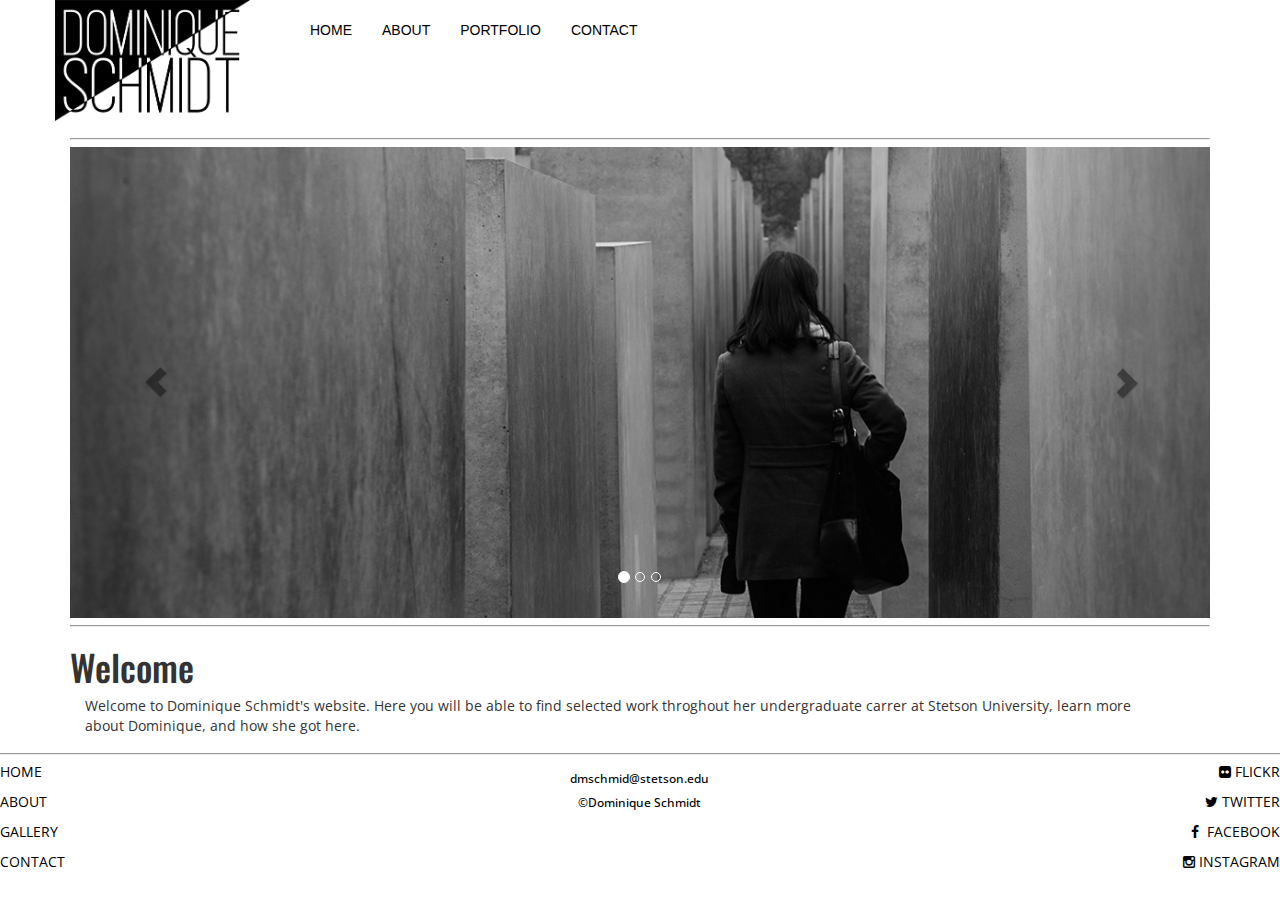
==== index.html @ bdf321a2 "first commit" ====
<!DOCTYPE HTML>
<html><!-- InstanceBegin template="/Templates/website-template.dwt" codeOutsideHTMLIsLocked="false" -->
<head>
<meta http-equiv="Content-Type" content="text/html; charset=UTF-8">


 <!-- Viewport for mobile rendering  -->
    <meta name="viewport" content="width=device-width, initial-scale=1">
    
    
     <!-- HTML5 shim and Respond.js IE8 support of HTML5 elements and media queries -->
    <!--[if lt IE 9]>
      <script src="https://oss.maxcdn.com/html5shiv/3.7.2/html5shiv.min.js"></script>
      <script src="https://oss.maxcdn.com/respond/1.4.2/respond.min.js"></script>
    <![endif]-->
    
   

   <!-- Bootstrap core CSS -->
    <link href="css/bootstrap.css" rel="stylesheet">

<!--Fresco Light box -->
<link rel="stylesheet" type="text/css" href="css/fresco/fresco.css" />
<!--Fresco Light box ends -->

<!-- Font Awesome CSS -->
<link href="css/font-awesome.min.css" rel="stylesheet" type="text/css">
<link href="https://fonts.googleapis.com/css?family=Open+Sans:300|Oswald" rel="stylesheet">
<!-- Portfolio CSS -->
<link href="css/website.css" rel="stylesheet" type="text/css">


<!-- InstanceBeginEditable name="doctitle" -->
<title>Home</title>
<meta name="description" content="Dominique Schmidts Portfolio from Stetson University" />
 <meta name="keywords" content="Photoshop Portfolio Dominique Schmidt Stetson Photography" />
 <meta name="author" content="Dominique Schmidt" /> 

<!-- InstanceEndEditable -->
<!-- InstanceBeginEditable name="head" -->
<!-- InstanceEndEditable -->
</head>

<body>

<!-- 01. container-->
<div class="container"> 




<!-- 02. header -->

<header class="row">

	<div class="col-sm-2 col-md-2  logo col-lg-2">
		<p><img src="images/gallery/Logo.jpg" alt="Logo"/></p> 
	</div>
  
  
  
  
  <nav class="col-md-offset-0 col-md-10">
   
  <div class="navbar navbar-default" role="navigation">
  <div class="container-fluid">
    <!-- Brand and toggle get grouped for better mobile display -->
    <div class="navbar-header">
      <button type="button" class="navbar-toggle collapsed" data-toggle="collapse" data-target="#bs-example-navbar-collapse-1">
        <span class="sr-only">Toggle navigation</span>
        <span class="icon-bar"></span>
        <span class="icon-bar"></span>
        <span class="icon-bar"></span>
      </button>
      
        <a class="navbar-brand  hidden-sm hidden-md  hidden-lg" href="index.html">Dominique Schmidt's Portfolio</a>
        
    </div>

    <!-- Collect the nav links, forms, and other content for toggling -->
    <div class="collapse navbar-collapse" id="bs-example-navbar-collapse-1">
      <ul class="nav navbar-nav">
                <li><a href="index.html">HOME</a></li>
   				<li><a href="about.html">ABOUT</a></li>
    			<li><a href="portfolio.html">PORTFOLIO</a></li>
              <li><a href="contact.html">CONTACT</a></li>
      </ul>
  
    </div><!-- /.navbar-collapse -->
  </div><!-- /.container-fluid -->
</div>
   </nav><!--/nav -->
   
 

</header>

<hr class="divider">
<!-- header ends-->







<!-- 03. banner-->
<div class="banner">
	<!-- InstanceBeginEditable name="banner" -->
	<div id="myCarousel" class="carousel slide" data-ride="carousel" data-interval="5000">
        <ol class="carousel-indicators">
          <li data-target="#myCarousel" data-slide-to="0" class="active"></li>
          <li data-target="#myCarousel" data-slide-to="1"></li>
          <li data-target="#myCarousel" data-slide-to="2"></li>
        </ol>
        <div class="carousel-inner">
          <div class="item active">
            <img src="images/banner/banner1.jpg" alt="Memoriam slide">
          </div>
          <div class="item">
            <img src="images/banner/banner2.jpg" alt="Pieta slide">
          </div>
          <div class="item">
           <img src="images/banner/banner3.jpg" alt="Static slide">
          </div>
        </div>
        <a class="left carousel-control" href="#myCarousel" role="button" data-slide="prev">
          <span class="glyphicon glyphicon-chevron-left"></span>
        </a>
        <a class="right carousel-control" href="#myCarousel" role="button" data-slide="next">
          <span class="glyphicon glyphicon-chevron-right"></span>
        </a>
      </div>
	<!-- InstanceEndEditable -->
</div>
<!-- banner ends-->




<!-- 04. Middle Content-->
<div class="middle">
	<!-- InstanceBeginEditable name="Content" -->
    <hr class="divider">
    
    <div class="padding">
	  <h1>Welcome</h1>
     
   
      </div>
      
      <div class="row col-md-12">  

      <p class="col-lg-offset-0 col-md-12 col-lg-12">Welcome to Dominique Schmidt's website. Here you will be able to find selected work throghout her undergraduate carrer at Stetson University, learn more about Dominique, and how she got here. </p></div>
     
   
      </div
 
	><!-- InstanceEndEditable -->
</div>
 
<!-- Middle Content  ends-->



<!-- 06. footer -->
<footer class="row">

    <hr class="divider">
        <div class="col-sm-4 col-lg-4 col-md-4 col-xs-3">
           <p><a href="index.html">HOME</a></p>
           <p><a href="about.html">ABOUT</a></p>
          <p><a href="portfolio.html">GALLERY</a></p>
           <p><a href="contact.html">CONTACT</a></p>
          </div>
          <div class="col-sm-4 col-lg-4 col-md-4 col-xs-5">
          <div class="footertext3">
          <h6><a href="mailto:dmschmid@stetson.edu">dmschmid@stetson.edu</a></h6>
          <h6>©Dominique Schmidt</h6></div>
	</div>
    <div class="col-sm-4 col-lg-4 col-md-4">
        <div class="footertext2">
        <p><a href="http://www.flickr.com/dominiquems"><i class="fa fa-flickr" aria-hidden="true"></i>&nbsp;FLICKR
        </a></p>
        <p><a href="http://www.twitter.com/_hatersbackoff_"><i class="fa fa-twitter" aria-hidden="true"></i>&nbsp;TWITTER</a></p>
        <p><a href="http://www.facebook.com"><i class="fa fa-facebook" aria-hidden="true"></i>&nbsp;&nbsp;FACEBOOK</a></p>
        <p><a href="http://www.instagram.com/dominiquems"><i class="fa fa-instagram" aria-hidden="true"></i>&nbsp;INSTAGRAM</a></p>
          </div>
    </div>
          
 </footer>  
  
<!-- footer ends-->






<!-- container ends--></div>







<!-- Bootstrap core JavaScript
        (Placed at the end of the document so the pages load faster)
    ================================================== -->

    <!-- jQuery -->
    <script src="https://ajax.googleapis.com/ajax/libs/jquery/1.11.1/jquery.min.js"></script>
   
    <!-- Bootstrap plugins -->
    <script src="js/bootstrap.min.js"></script>
    
    <!--Fresco Light box -->
<script  src="js/fresco/fresco.js"></script>

<!-- Responsive Videos -->
<script  src="js/jquery.fitvids.min.js"></script>

<script>
  $(document).ready(function(){
    // Target your .container, .wrapper, .post, etc.
    $(".videos").fitVids();
	
  });

</script>
    
 <!-- /Bootstrap  ================================================== -->
</body>
<!-- InstanceEnd --></html>
---- css/fresco/fresco.css ----
/* Overlay */
.fr-overlay {
  z-index: 99999;
  position: fixed;
  top: 0;
  left: 0;
  height: 100%;
  width: 100%;
  zoom: 1;
  overlay: hidden;
}
.fr-overlay-background {
  background: #000;
  filter: alpha(opacity=90);
  opacity: .9;
  float: left;
  width: 100%;
  height: 100%;
  position: relative;
}

/* Window */
.fr-window {
  z-index: 100000;
  position: fixed;
  top:0;
  left: 0;
  width: 100%;
  height: 100%;
  min-height: 100%;
}

/* z-index */
.fr-ui-outside .fr-info { z-index: 100001; }

/* Loading icon */
.fr-loading {
  z-index: 100001;
  position: fixed;
  top: 50%;
  left: 50%;
  width: 52px;
  height: 52px;
  margin-top: -26px;
  margin-left: -26px;
  overflow: visible;
}
.fr-loading-offset {
  position: absolute;
  width: 100%;
  height: 100%;
  top: 0;
  left: 0;
}
.fr-loading-background, .fr-loading-icon {
  position: absolute;
  top: 0;
  left: 0;
  width: 100%;
  height: 100%;
}
.fr-loading-background {
  background: #0d0d0d url('skins/loading.gif') 50% 50% no-repeat;
  opacity: .8;
  -webkit-border-radius: 3px;
  border-radius: 3px;
  position: relative;
  float: left;
  -moz-box-sizing: border-box;
  -webkit-box-sizing: border-box;
  box-sizing: border-box;
  border: 1px solid rgba(80,80,80,.2);
}
.fr-loading-icon { display: none; }


/* Bubble (holds everything) */
.fr-bubble {
  float: left;
  width: 100%;
  height: 100%;
  position: relative;
}

/* Fonts */
.fr-ui,
.fr-info { 
  font: normal 13px/21px "Lucida Sans Unicode", "Lucida Sans", "Lucida Grande", Verdana, Arial, sans-serif;
}

/* Frames / UI */
.fr-frames {
  height: 100%;
  width: 100%;
  position: absolute;
  display:inline;
  top: 0;
  left: 0;
  overflow: hidden;
}
.fr-frames-move {
  position: absolute;
  top: 0;
  left: 0;
  height: 100%;
  width: 100%;
}

.fr-frame, .fr-ui {
  position: absolute;
  top: 0;
  left: 0;
  width: 100%;
  height: 100%;
  overflow: hidden;
}

.fr-frame-touch {
  position: relative;
  float: left;
  top: auto;
  left: auto;
  width: 100%;
}

.fr-window *:not(.fr-caption)::selection,
.fr-window *:not(.fr-caption)::-moz-selection,
.fr-window *:not(.fr-caption)::-webkit-selection {
  background: transparent;
}

.fr-mobile-touch-enabled .fr-frame .fr-box {
  position: absolute;
  top: 0;
  left: 0;
  width: 100%;
  height: 100%;
}

.fr-frame-touch .fr-box {
  -webkit-user-select: none;
  -khtml-user-select: none;
  -moz-user-select: none;
  -ms-user-select: none;
  user-select: none;
}

.fr-mobile-touch-enabled .fr-ui,
.fr-mobile-touch-enabled .fr-ui-spacer,
.fr-mobile-touch-enabled .fr-ui-wrapper,
.fr-mobile-touch-enabled .fr-ui-padder,
.fr-mobile-touch-enabled .fr-ui-toggle,
.fr-mobile-touch-enabled .fr-ui-outer-border,
.fr-mobile-touch-enabled .fr-side { pointer-events: none; }


/* Content */
.fr-box { position: absolute; top: 0; left: 0; height: 100%; width: 100%; }
.fr-box-has-ui-outside { overflow: hidden; }
.fr-box-spacer, .fr-ui-spacer {
  position: absolute; 
  -webkit-user-select: none;
  -khtml-user-select: none;
  -moz-user-select: none;
  -ms-user-select: none;
  user-select: none;
}
.fr-box-wrapper, .fr-ui-wrapper {
  position: relative;
  background: url('skins/blank.gif');
  overflow: hidden;
}

.fr-box-padder, .fr-ui-padder {
  position: absolute;
  top: 0;
  left: 0;
  zoom: 1;
  border-color: transparent;
  border-style: solid;
  border-width: 0;
  background: url('skins/blank.gif');
}

.fr-box-padder, .fr-ui-padder {
  position: absolute;
  top: 0;
  left: 0;
}
.fr-ui-padder { zoom: 1; }

.fr-box-wrapper, .fr-ui-wrapper, .fr-ui-toggle {
  position: relative;
  float: left;
  display: inline;
  zoom: 1;
  -webkit-user-select: none;
  -khtml-user-select: none;
  -moz-user-select: none;
  -ms-user-select: none;
  user-select: none;
}
.fr-box-wrapper { background: #101010; }

.fr-ui-wrapper-outside {
  float: left;
  height: 100%;
  width: 100%;
}

/* outer-border */
.fr-box-outer-border,
.fr-ui-outer-border {
  position: relative;
  float: left;
  display: inline;
  height: 100%;
  width: 100%;
  zoom: 1;
}
/* IE < 8 has a bug where dimensions are ignored without a border */
.fr-ltIE9 .fr-box-outer-border,
.fr-ltIE9 .fr-ui-outer-border { border: 0px solid transparent; }  

.fr-content {
  height: 100%;
  width: 100%;
  zoom:1;
  *display:inline;
  margin: 0;
  padding: 0;
}

.fr-content-image {
  position: absolute;
  top: 0;
  left: 0;
  image-rendering: optimizeQuality;
  max-width: none;
}

.fr-content-image-overlay {
  position: absolute;
  top: 0;
  left: 0;
  width: 100%;
  height: 100%;
  overflow: hidden;
  -webkit-user-select: none;
  -khtml-user-select: none;
  -moz-user-select: none;
  -ms-user-select: none;
  user-select: none;
  pointer-events: none;
}

.fr-download-image {
  position: absolute;
  top: 0;
  left: 0;
  width: 100%;
  height: 100%;
  filter: alpha(opacity=0);
  opacity: 0;
  -webkit-user-drag: element;
  user-drag: element;
  -webkit-user-select: none;
  user-select: none;
  pointer-events: auto;
}

/* onClick inside ui-outside */
.fr-onclick-side {
  position: absolute;
  top: 0;
  width: 50%;
  height: 100%;
  background: url(skins/blank.gif);
  overflow: hidden;
  cursor: pointer;
  z-index: 1;
}
.fr-onclick-side img { cursor: pointer; }
.fr-onclick-previous { left: 0; }
.fr-onclick-next { right: 0; }

.fr-side {
  position: absolute;
  top: 0;
  height: 100%;
  cursor: pointer;
  overflow: hidden;
  background: url('skins/blank.gif') 0 0 repeat;
  -webkit-user-select: none;
  -khtml-user-select: none;
  -moz-user-select: none;
  -ms-user-select: none;
  user-select: none;
  zoom: 1;
}
.fr-side-disabled { cursor: default; }

.fr-side-button {
  position: absolute;
  top: 50%;
  width: 54px;
  height: 72px;
  margin: 0 9px;
  margin-top: -36px;
  pointer-events: auto;
}
.fr-side-button-icon {
  float: left;
  position: relative;
  height: 100%;
  width: 100%;
  zoom: 1;
}

.fr-side-previous { left: 0; width: 50%; }
.fr-side-next { right: 0; width: 50%;}

.fr-side-previous .fr-side-button { left: 0; }
.fr-side-next .fr-side-button { right: 0; }


/* sides (UI outside), smaller area */
.fr-ui-outside .fr-side {
  width: 72px;
  height: 72px;
  top: 50%;
  margin-top: -36px;
}
.fr-ui-outside .fr-side-button { margin-top: 0; top: 0; }
 
 
/*
 * Info 
 */
.fr-info {
  position: absolute;
  bottom: 0px;
  left: 0px;
  width: 100%;
  color: #efefef;
  pointer-events: auto;
}
.fr-info-background {
  position: absolute;
  top: 0;
  left: 0;
  height: 100%;
  width: 100%;
  background: #000;
  line-height: 1%;
  filter: alpha(opacity=80);
  opacity: .8;
  zoom: 1;
  -moz-box-sizing: border-box;
  -webkit-box-sizing: border-box;
  box-sizing: border-box;
  background: #000;
}
.fr-info-outside .fr-info-background { background: #0d0d0d; filter: none; opacity: 1; }


.fr-info-padder {
  padding: 12px;
  display: block;
  filter: alpha(opacity=99);
  overflow: hidden;
  width: auto;
  position: relative;
}
.fr-caption {
  position: relative;
  filter: alpha(opacity=99);
  opacity: .99;
  width: auto;
  word-wrap: no-wrap;
}
.fr-position-text { position: relative; }

/* UI inside */
.fr-has-position .fr-info-inside .fr-caption { margin-right: 75px; }
.fr-info-inside .fr-position {
  filter: alpha(opacity=99);
  opacity: .99;
  position: relative;
  text-align: right;
  word-wrap: no-wrap;
  line-height: 21px;
  color: #b3b3b3;
  float: right;
  width: 75px;
}
.fr-no-caption .fr-info-inside .fr-position {
  width: auto;
  margin: 0 1px 1px 0;
  color: #b9b9b9;
  filter: alpha(opacity=99);
}

.fr-info-inside .fr-position-background {
  position: absolute;
  top: 0;
  left: 0;
  width: 100%;
  height: 100%;
}
.fr-no-caption .fr-info-inside .fr-position-background {
  border-radius: 12px;
  background: #101010;
  filter: alpha(opacity=80);
  opacity: .8;
  -moz-box-sizing: border-box;
  -webkit-box-sizing: border-box;
  box-sizing: border-box;
}

.fr-info-inside .fr-position-text { position: relative; }
.fr-no-caption .fr-info-inside .fr-position-text {
  float: left;
  height: 13px;
  line-height: 13px;
  padding: 6px 10px;
  text-shadow: 0 1px 1px rgba(0,0,0,.3);
}

/* hide the position on small screens */
@media all and (max-width: 568px) and (max-height: 320px),
       all and (max-width: 320px) and (max-height: 568px) {
  .fr-has-position .fr-info-inside .fr-caption { margin-right: 0; }
	.fr-position { display: none !important; }

	/* smaller side buttons */
  .fr-ui-outside .fr-side {
    width: 54px;
    height: 50px;
    margin-top: -25px;
  }
  .fr-side-button {
    width: 40px;
    height: 50px;
    margin: 0 6px;
    margin-top: -25px;
  }
}


/* UI outside */
.fr-ui-outside .fr-position {
  position: absolute;
  bottom: 15px;
  right: 15px;
  display: inline;
  width: auto;
  margin: 0 1px 1px 0;
  color: #b9b9b9;
}
.fr-ui-outside .fr-position-background {
  position: absolute;
  top: 0;
  left: 0;
  width: 100%;
  height: 100%;
  border-radius: 12px;
  filter: alpha(opacity=80);
  opacity: .8;
  -moz-box-sizing: border-box;
  -webkit-box-sizing: border-box;
  box-sizing: border-box;
  background: #1e1e1e;
  border: 1px solid rgba(180,180,180,.2);
}
.fr-ui-outside .fr-position-text {
  position: relative;
  float: left;
  width: auto;
  text-align: right;
  word-wrap: no-wrap;
  color: #b3b3b3;
  -webkit-user-select: none;
  -khtml-user-select: none;
  -moz-user-select: none;
  -ms-user-select: none;
  user-select: none;
  word-wrap: no-wrap;
  padding: 6px 10px;
  height: 13px;
  line-height: 13px;
  
}

.fr-ui-outside .fr-position-background {
  position: absolute;
  top: 0;
  left: 0;
  width: 100%;
  height: 100%;
}

/* Info without caption */
.fr-no-caption .fr-info-outside { display: none; } 
.fr-no-caption .fr-info-padder { pointer-events: none; }
.fr-no-caption .fr-info-background { pointer-events: none; opacity: 0; filter: none; display: none;}


/* 1/5 */
.fr-no-caption .fr-position-text,
.fr-ui-outside .fr-position-text {
  text-shadow: 0 1px 1px rgba(0,0,0,.3);
}

/* outside position */
.fr-ui-outside .fr-position {
  float: none;
  position: absolute;
  bottom: 0;
  right: 0;
  margin: 15px;
}



/* IE 7 */
.fr-ltIE8 .fr-info * { zoom: 1;  filter: alpha(opacity=99);   }
.fr-ltIE8 .fr-box * { zoom: 1; filter: alpha(opacity=99); }

/* Info (UI outside) */
.fr-info-outside { bottom: auto; }
.fr-no-caption .fr-info-outside .fr-info-padder { padding: 10px 5px; }
.fr-ui-outside .fr-no-caption .fr-position { margin: 0; }

/* X */
.fr-close {
  position: absolute;
  top: 0px;
  right: 0px;
  padding: 12px;
  width: 23px;
  height: 23px;
  cursor: pointer;
  pointer-events: auto;
}

.fr-close-background {
  position: absolute;
  top: 12px;
  left: 12px;
  height: 23px;
  width: 23px;
  filter: alpha(opacity=80);
  opacity: .8;
  -moz-transition: background-color .2s ease-in;
  -webkit-transition: background-color .2s ease-in;
  transition: background-color .2s ease-in;
  background-color: #282828;
  cursor: pointer;
}
.fr-close:hover .fr-close-background { background-color: #333; }

.fr-ui-outside .fr-close-background { background-color: #363636; }
.fr-ui-outside .fr-close:hover .fr-close-background { background-color: #434343; }

.fr-close-icon {
  position: relative;
  float: left;
  width: 100%;
  height: 100%;
}


/*
 * Thumbnails
 */ 
.fr-thumbnails {
  position: absolute;
  bottom: 0;
  left: 0;
  width: 100%;
  height: 9%;
  min-height: 40px;
  max-height: 120px;
  height: 9%;
  padding: 20px 0;
  -webkit-tap-highlight-color: rgba(0,0,0,0);
  zoom: 1;
}

.fr-thumbnails,
.fr-thumbnails * {
  -webkit-user-select: none;
  -khtml-user-select: none;
  -moz-user-select: none;
  -ms-user-select: none;
  user-select: none;
}


.fr-thumbnails-slider {
  position: relative;
  width: 100%;
  height: 100%;
  float: left;
  zoom: 1;
}

.fr-thumbnails-slider-slide {
  position: absolute;
  top: 0;
  left: 0;
  height: 100%;
}

.fr-thumbnails-wrapper {
  position: absolute;
  top: 0;
  left: 50%;
  height: 100%;
  padding: 20px 0;
}

.fr-thumbnails-thumbs {
  float: left;
  height: 100%;
  overflow-x: hidden;
  position: relative;
  top: 0;
  left: 0;
}
.fr-ltIE9 .fr-thumbnails-thumbs {
  overflow: hidden;
}
.fr-thumbnails-slide {
  position: absolute;
  top: 0;
  height: 100%;
  width: 100%;
}

.fr-thumbnail {
  position: relative;
  width: 30px;
  height: 100%;
  float: left;
  margin: 0 10px;
  display: inline;
  zoom: 1;
  cursor: pointer;
}
.fr-ltIE9 .fr-thumbnail * {
  overflow: hidden; /* IE6 */
  z-index: 1;
  zoom: 1;
}

.fr-thumbnail-wrapper {
  position: relative;
  background: #161616;
  width: 100%;
  height: 100%;
  float: left;
  overflow: hidden;
  display: inline; /* IE6 */
  z-index: 0; /* IE8 */
}

.lv_thumbnail_icon {
  width: 36px;
  height: 36px;
  position: absolute;
  top: 50%;
  left: 50%;
  margin-left: -18px;
  margin-top: -18px;
  background-position: 99px 99px;
  background-repeat: no-repeat;
  display: block !important;
}

.fr-thumbnail-overlay { cursor: pointer; }
.fr-thumbnail-active .fr-thumbnail-overlay { cursor: default; }
.fr-thumbnail-overlay,
.fr-thumbnail-overlay-background,
.fr-thumbnail-overlay-border {
  position: absolute;
  top: 0;
  left: 0;
  width: 100%;
  height: 100%;
}
.fr-thumbnail-overlay-border {
  -moz-box-sizing: border-box;
  -webkit-box-sizing: border-box;
  box-sizing: border-box;
  border-width: 0;
  overflow: hidden;
  border-style: solid;
  border-color: transparent;
  
}
.fr-thumbnail img {
	position: absolute;
  filter: alpha(opacity=85);
  opacity: .85;
  max-width: none;
}
.fr-thumbnail:hover img,
.fr-thumbnail-active:hover img {
  filter: alpha(opacity=99);
  opacity: .99;
}
.fr-thumbnail-active img,
.fr-thumbnail-active:hover img  {
  filter: alpha(opacity=35);
  opacity: .35;
}
.fr-thumbnail-active { cursor: default;  }

/* Thumbnails loading */
.fr-thumbnail-loading,
.fr-thumbnail-loading-background,
.fr-thumbnail-loading-icon {
  position: absolute;
  top: 0;
  left: 0;
  width: 100%;
  height: 100%;
}
.fr-thumbnail-loading-background {
  background-color: #101010;
  background-image: url('skins/loading.gif');
  background-position: 50% 50%;
  background-repeat: no-repeat;
  opacity: .8;
  position: relative;
  float: left;
}
/* this element is there as an alternative to putting the loading image on the background */
.fr-thumbnail-loading-icon { display: none; }


/* Thumbnail < > */
.fr-thumbnails-side {
  float: left;
  height: 100%;
  width: 28px;
  margin: 0 10px;
  position: relative;
  overflow: hidden;
}
.fr-thumbnails-side-previous { margin-left: 20px; }
.fr-thumbnails-side-next { margin-right: 20px; }

.fr-thumbnails-side-button {
  position: absolute;
  top: 50%;
  left: 0;
  margin-top: -15px; 
  width: 28px;
  height: 28px;
  cursor: pointer;
}

.fr-thumbnails-side-button-background {
  position: absolute;
  top: 0;
  left: 0;
  height: 100%;
  width: 100%;
  filter: alpha(opacity=80);
  opacity: .8;
  -moz-transition: background-color .2s ease-in;
  -webkit-transition: background-color .2s ease-in;
  transition: background-color .2s ease-in;
  background-color: #333;
  cursor: pointer;
  border-radius: 4px;
}
.fr-thumbnails-side-button:hover .fr-thumbnails-side-button-background { background-color: #3b3b3b; }

.fr-thumbnails-side-button-disabled * { cursor: default; }
.fr-thumbnails-side-button-disabled:hover .fr-thumbnails-side-button-background { background-color: #333; }

.fr-thumbnails-side-button-icon {
  height: 42px;
  width: 42px;
  position: absolute;
  top: -7px;
  left: -7px;
  width: 100%;
  height: 100%;
}


/* Touch Captions */
.fr-touch {
  position: absolute;
  width: 100%;
  top: 100%;
  left: 0;
  margin-top: -43px;
}
.fr-touch-wrapper {
  float: left;
  width: 100%;
  height: 100%;
  position: relative;
}
.fr-touch-overflow-scroll {
  overflow-x: hidden;
  overflow-y: scroll !important;
  -webkit-overflow-scrolling: touch;
  overflow-scrolling: touch;
}

.fr-touch-background {
  position: absolute;
  top: 0;
  left: 0;
  height: 100%;
  width: 100%;
  background: #000;
  line-height: 1%;
  filter: alpha(opacity=80);
  opacity: .8;
  zoom: 1;
  -moz-box-sizing: border-box;
  -webkit-box-sizing: border-box;
  box-sizing: border-box;
  background: #000;
}


.fr-touch-info {
  float: left;
  position: relative;
  clear: both;
  padding-right: 71px;
  color: #efefef;
}
.fr-touch-info-padder {
  float: left;
  padding: 11px;
  display: block;
  filter: alpha(opacity=99);
  overflow: hidden;
  width: auto;
  position: relative;
}
.fr-touch-caption-wrapper {
  float: left;
  clear: both;
  font-weight: normal;
  font-family: "Lucida Sans Unicode", "Lucida Sans", "Lucida Grande", Verdana, Arial, sans-serif;
  font-size: 13px;
  line-height: 21px;
  height: 21px; /* same as line-height */
  width: 100%;
  overflow: hidden;
}
.fr-touch-caption {
  float: left;
}

.fr-touch-overflow .fr-touch-caption-wrapper {
  overflow: visible;
  height: auto;
}


/* buttons */
.fr-touch-button {
  padding: 10px 4px;
  width: 23px;
  height: 23px;
  position: relative;
  cursor: pointer;
}
.fr-touch-button .fr-touch-button-background {
  position: absolute;
  top: 10px;
  left: 4px;
  height: 23px;
  width: 23px; 
}
.fr-touch-button .fr-touch-button-background { background-color: #303030; }
.fr-touch-button:hover .fr-touch-button-background { background-color: #404040; }

.fr-touch-button-icon {
  float: left;
  position: relative;
  width: 23px;
  height: 23px;
}
/* x */
.fr-touch-close {
  position: absolute;
  top: 0;
  right: 0;
  padding-right: 11px;
}

/* ... */
.fr-touch-more {
  position: absolute;
  top: 0;
  right: 38px;
  display: none;
}
.fr-touch-padded .fr-touch-more {
  display: block;
}


/* we can improve things on browsers that support media queries */
@media all and (min-height: 0px) {
  .fr-thumbnails,
  .fr-thumbnails-wrapper { padding: 10px 0; }
  .fr-thumbnail,
  .fr-thumbnails-side { margin: 0 4px; }
  .fr-thumbnails-side-previous { margin-left: 8px; }
  .fr-thumbnails-side-next { margin-right: 8px; }
  .fr-thumbnail-loading-background { background-image: url('skins/loading-small.gif'); }
}
@media all and (min-height: 200px) {
  .fr-thumbnails,
  .fr-thumbnails-wrapper { padding: 12px 0; }
  .fr-thumbnail,
  .fr-thumbnails-side { margin: 0 6px; }
  .fr-thumbnails-side-previous { margin-left: 12px; }
  .fr-thumbnails-side-next { margin-right: 12px; }
}

@media all and (min-height: 350px) {
  .fr-thumbnail-loading-background { background-image: url('skins/loading-medium.gif'); }
}

@media all and (min-height: 500px) {
  .fr-thumbnails,
  .fr-thumbnails-wrapper { padding: 14px 0; }
  .fr-thumbnail,
  .fr-thumbnails-side { margin: 0 7px; }
  .fr-thumbnails-side-previous { margin-left: 14px; }
  .fr-thumbnails-side-next { margin-right: 14px; }
}

@media all and (min-height: 700px) {
  .fr-thumbnails,
  .fr-thumbnails-wrapper { padding: 20px 0; }
  .fr-thumbnail,
  .fr-thumbnails-side { margin: 0 10px; }
  .fr-thumbnails-side-previous { margin-left: 20px; }
  .fr-thumbnails-side-next { margin-right: 20px; }
  .fr-thumbnail-loading-background { background-image: url('skins/loading.gif'); }
}

/* IE specific resets */
.fr-ltIE8 * { zoom: 1; z-index: 1;}
.fr-ltIE9 .fr-content-image-overlay,
.fr-ltIE9 .fr-has-caption .fr-info-outside .fr-info-background { border: 0; }



/*
 * ===== Skin: Fresco ===== 
 */
/* Sprite */
.fr-window-fresco .fr-side-button-icon,
.fr-window-fresco .fr-close-icon,
.fr-window-fresco .fr-touch-close .fr-touch-button-icon,
.fr-window-fresco .fr-touch-more .fr-touch-button-icon,
.fr-window-fresco .fr-thumbnails-side-button-icon {
  background-image: url('skins/fresco/sprite.png');
}
/* High-res sprite */
@media only screen and (-webkit-min-device-pixel-ratio: 2),
only screen and (min-device-pixel-ratio: 2) {
  .fr-window-fresco .fr-side-button-icon,
  .fr-window-fresco .fr-close-icon,
  .fr-window-fresco .fr-touch-close .fr-touch-button-icon,
  .fr-window-fresco .fr-touch-more .fr-touch-button-icon,
  .fr-window-fresco .fr-side-button-icon {
    background-image: url('skins/fresco/sprite@x2.png');
    background-size: 500px 500px; /* downscaled 50%, size of original sprite */
  }
}

.fr-window-fresco .fr-box-outer-border { box-shadow: 0 0 5px rgba(0,0,0,.4); }
/* outer-border instead of inner-border example (box and ui px should be the same) */ 
/*
.fr-window-fresco .fr-box-outer-border { border: 10px solid #fff; }
.fr-window-fresco .fr-ui-outer-border { padding: 10px; }
.fr-window-fresco .fr-content-image-overlay { border-width: 0; }
*/

.fr-window-fresco .fr-box-wrapper {
  background: #101010;
  border-color: transparent;
  border-style: solid;
  border-width: 0;
}

.fr-window-fresco .fr-content-image-overlay { 
  -moz-box-sizing: border-box;
  -webkit-box-sizing: border-box;
  box-sizing: border-box;
  border-width: 1px;
  border-style: solid;
  border-color: transparent;
  border-color: rgba(255, 255, 255, .08);
}
/* remove bottom border if the image has a caption, or add it when it has a caption */
.fr-window-fresco .fr-has-caption .fr-box-has-ui-outside .fr-content-image-overlay { border-bottom-width: 0px; }
.fr-window-fresco .fr-no-caption .fr-box-has-ui-outside .fr-content-image-overlay { border-bottom-width: 1px; }

.fr-window-fresco .fr-ui-outside .fr-position-text {
  text-shadow: 0 1px 1px rgba(0,0,0,.3);
}
.fr-window-fresco .fr-no-caption .fr-info-inside .fr-position-background {
  border: 1px solid rgba(180,180,180,.15);
}
.fr-window-fresco .fr-has-caption .fr-info-inside .fr-info-background {
  border: 1px solid rgba(68,68,68,.1);
  border-top-width: 0;
}
.fr-window-fresco .fr-has-caption .fr-info-outside .fr-info-background {
  border: 1px solid rgba(80,80,80,.25);
  border-top-width: 0;
}

.fr-window-fresco .fr-thumbnail-wrapper { box-shadow: 0 0 3px rgba(0, 0, 0, .3); }
.fr-window-fresco .fr-thumbnail-active .fr-thumbnail-wrapper { box-shadow: 0 0 1px rgba(0, 0, 0, .1);  }


/* < > */
.fr-window-fresco .fr-side-previous .fr-side-button .fr-side-button-icon { background-position: -13px -14px; }
.fr-window-fresco .fr-side-next .fr-side-button .fr-side-button-icon { background-position: -93px -14px; }

.fr-window-fresco .fr-side-previous:hover .fr-side-button .fr-side-button-icon { background-position: -13px -114px; }
.fr-window-fresco .fr-side-next:hover .fr-side-button .fr-side-button-icon { background-position: -93px -114px; }

/* disabled state (IE < 9) */
.fr-window-fresco .fr-side-previous .fr-side-button-disabled .fr-side-button-icon,
.fr-window-fresco .fr-side-previous:hover .fr-side-button-disabled .fr-side-button-icon { background-position: -13px -214px; }
.fr-window-fresco .fr-side-next .fr-side-button-disabled .fr-side-button-icon,
.fr-window-fresco .fr-side-next:hover .fr-side-button-disabled .fr-side-button-icon { background-position: -93px -214px; }

/* < > transition */
.fr-window-fresco:not(.fr-ltIE9) .fr-side-previous .fr-side-button .fr-side-button-icon { background-position: -13px -114px; }
.fr-window-fresco:not(.fr-ltIE9) .fr-side-next .fr-side-button .fr-side-button-icon { background-position: -93px -114px; }
.fr-window-fresco:not(.fr-ltIE9) .fr-side .fr-side-button .fr-side-button-icon {
  -moz-transition: opacity .2s ease-in;
  -webkit-transition: opacity .2s ease-in;
  transition: opacity .2s ease-in;
  opacity: .5;
}
.fr-window-fresco .fr-side:hover .fr-side-button .fr-side-button-icon,
.fr-window-fresco .fr-frame .fr-side .fr-side-button-active .fr-side-button-icon { 
  opacity: 1;
}
/* < > transition (IE < 9) */
.fr-ltIE9 .fr-frame .fr-side-previous .fr-side-button-active .fr-side-button-icon { background-position: -13px -114px; }
.fr-ltIE9 .fr-frame .fr-side-next .fr-side-button-active .fr-side-button-icon { background-position: -93px -114px; }


/* disabled side */
.fr-window-fresco:not(.fr-ltIE9) .fr-ui-outside .fr-side .fr-side-button-disabled .fr-side-button-icon,
.fr-window-fresco:not(.fr-ltIE9) .fr-ui-outside .fr-side .fr-side-button-disabled:hover .fr-side-button-icon { opacity: .2; }
/* on the inside we hide disabled sides */
.fr-window-fresco .fr-ui-inside .fr-side-button-disabled .fr-side-button-icon { background-image: none; }


/* responsive < > */
@media all and (max-width: 568px) and (max-height: 320px),
       all and (max-width: 320px) and (max-height: 568px) {
  .fr-window-fresco .fr-side-previous .fr-side-button .fr-side-button-icon { background-position: 0px -300px; }
  .fr-window-fresco .fr-side-next .fr-side-button .fr-side-button-icon { background-position: -40px -300px; }

  .fr-window-fresco .fr-side-previous:hover .fr-side-button .fr-side-button-icon { background-position: 0px -350px; }
  .fr-window-fresco .fr-side-next:hover .fr-side-button .fr-side-button-icon { background-position: -40px -350px; }

  .fr-window-fresco:not(.fr-ltIE9) .fr-side-previous .fr-side-button .fr-side-button-icon { background-position: 0px -350px; }
  .fr-window-fresco:not(.fr-ltIE9) .fr-side-next .fr-side-button .fr-side-button-icon { background-position: -40px -350px; }
}

/* X */
.fr-window-fresco .fr-close .fr-close-icon { background-position: -169px -9px;}
.fr-window-fresco .fr-close:hover .fr-close-icon { background-position: -210px -9px; }

/* X transition */
.fr-window-fresco:not(.fr-ltIE9) .fr-close .fr-close-icon {
  background-position: -210px -9px;
  -moz-transition: opacity .2s ease-in;
  -webkit-transition: opacity .2s ease-in;
  transition: opacity .2s ease-in;
  opacity: .8;
}
.fr-window-fresco .fr-close:hover .fr-close-icon  { opacity: 1; }

/* Thumbnails */
.fr-window-fresco .fr-thumbnail-wrapper {
  border-color: transparent;
  border-style: solid;
  border-width: 0;
}
.fr-window-fresco .fr-thumbnail-wrapper { box-shadow: 0 0 3px rgba(0, 0, 0, .3); }
.fr-window-fresco .fr-thumbnail-active .fr-thumbnail-wrapper { box-shadow: 0 0 1px rgba(0, 0, 0, .1); }
.fr-window-fresco .fr-thumbnail-wrapper {
  box-shadow: 0 -1px 4px rgba(0, 0, 0, .3);
}
.fr-window-fresco .fr-thumbnail-overlay-border {
  border-width: 1px;
  border-color: rgba(255, 255, 255, .08); /* should remain rgba */
}
/* no inner border on active thumbnail */
.fr-thumbnail-active .fr-thumbnail-overlay-border,
.fr-thumbnail-active:hover .fr-thumbnail-overlay-border { border: 0px; }

/* Thumbnails < > */
.fr-window-fresco .fr-thumbnails-side-previous .fr-thumbnails-side-button-icon { background-position: -160px -41px;}
.fr-window-fresco .fr-thumbnails-side-previous:hover .fr-thumbnails-side-button-icon { background-position: -202px -41px; }
.fr-window-fresco .fr-thumbnails-side-next .fr-thumbnails-side-button-icon { background-position: -160px -83px;}
.fr-window-fresco .fr-thumbnails-side-next:hover .fr-thumbnails-side-button-icon { background-position: -202px -83px; }

/* Thumbnails < > transition */
.fr-window-fresco:not(.fr-ltIE9) .fr-thumbnails-side .fr-thumbnails-side-button-icon {
  -moz-transition: opacity .2s ease-in;
  -webkit-transition: opacity .2s ease-in;
  transition: opacity .2s ease-in;
  opacity: .8;
}
.fr-window-fresco:not(.fr-ltIE9) .fr-thumbnails-side-previous .fr-thumbnails-side-button-icon,
.fr-window-fresco:not(.fr-ltIE9) .fr-thumbnails-side-previous .fr-thumbnails-side-button-disabled { background-position: -160px -41px; }
.fr-window-fresco:not(.fr-ltIE9) .fr-thumbnails-side-next .fr-thumbnails-side-button-icon,
.fr-window-fresco:not(.fr-ltIE9) .fr-thumbnails-side-next .fr-thumbnails-side-button-disabled { background-position: -202px -83px; }
.fr-window-fresco:not(.fr-ltIE9) .fr-thumbnails-side:hover .fr-thumbnails-side-button-icon { opacity: 1; }

/* lower opacity on disabled states */
.fr-window-fresco:not(.fr-ltIE9) .fr-thumbnails-side .fr-thumbnails-side-button-disabled,
.fr-window-fresco:not(.fr-ltIE9) .fr-thumbnails-side:hover .fr-thumbnails-side-button-disabled { opacity: .5; }

/* lower opacity IE < 9 using images */
.fr-window-fresco.fr-ltIE9 .fr-thumbnails-side-previous .fr-thumbnails-side-button-disabled .fr-thumbnails-side-button-icon,
.fr-window-fresco.fr-ltIE9 .fr-thumbnails-side-previous:hover .fr-thumbnails-side-button-disabled .fr-thumbnails-side-button-icon { 
  background-position: -244px -41px;
}
.fr-window-fresco.fr-ltIE9 .fr-thumbnails-side-next .fr-thumbnails-side-button-disabled .fr-thumbnails-side-button-icon,
.fr-window-fresco.fr-ltIE9 .fr-thumbnails-side-next:hover .fr-thumbnails-side-button-disabled .fr-thumbnails-side-button-icon { 
  background-position: -244px -83px;
}
.fr-window-fresco.fr-ltIE9 .fr-thumbnails-side .fr-thumbnails-side-button-disabled .fr-thumbnails-side-button-background,
.fr-window-fresco.fr-ltIE9 .fr-thumbnails-side:hover .fr-thumbnails-side-button-disabled .fr-thumbnails-side-button-background { 
  filter: alpha(opacity=50);
}

/* Touch caption */
/* background */
.fr-window-fresco .fr-touch-background {
  -moz-box-sizing: border-box;
  -webkit-box-sizing: border-box;
  box-sizing: border-box;
  border: 0;
  border-top-width: 1px;
  border-style: solid;
  border-color: transparent;
  border-color: rgba(255, 255, 255, .12);
  box-shadow: 0 -1px 3px rgba(0,0,0, .3);
}

/* smaller text on mobile devices */
@media all and (max-width: 568px) and (max-height: 320px),
       all and (max-width: 320px) and (max-height: 568px) {
  .fr-window-fresco .fr-touch-caption-wrapper { font-size: 12px; }
}

/* x */
.fr-window-fresco .fr-touch-close .fr-touch-button-icon { background-position: -169px -9px; }
.fr-window-fresco .fr-touch-close:hover .fr-touch-button-icon { background-position: -210px -9px; }

/* x transition */
.fr-window-fresco:not(.fr-ltIE9) .fr-touch-close .fr-touch-button-icon {
  background-position: -210px -9px;
  -moz-transition: opacity .2s ease-in;
  -webkit-transition: opacity .2s ease-in;
  transition: opacity .2s ease-in;
  opacity: .8;
}
.fr-window-fresco .fr-touch-close .fr-touch-button-icon  { opacity: 1; }

/* ... */
.fr-window-fresco .fr-touch-more .fr-touch-button-icon { background-position: -169px -134px;  }
.fr-window-fresco .fr-touch-more:hover .fr-touch-button-icon { background-position: -210px -134px;  }
/* ... transition */
.fr-window-fresco:not(.fr-ltIE9) .fr-touch-more .fr-touch-button-icon {
  background-position: -210px -134px;
  -moz-transition: opacity .2s ease-in;
  -webkit-transition: opacity .2s ease-in;
  transition: opacity .2s ease-in;
  opacity: .8;
}
.fr-window-fresco .fr-touch-more .fr-touch-button-icon  { opacity: 1; }


/* ... \/ */
.fr-window-fresco .fr-touch-less .fr-touch-button-icon { background-position: -169px -175px;  }
.fr-window-fresco .fr-touch-less:hover .fr-touch-button-icon { background-position: -210px -175px;  }
/* ... \/ transition */
.fr-window-fresco:not(.fr-ltIE9) .fr-touch-less .fr-touch-button-icon {
  background-position: -210px -175px;
  -moz-transition: opacity .2s ease-in;
  -webkit-transition: opacity .2s ease-in;
  transition: opacity .2s ease-in;
  opacity: .8;
}
.fr-window-fresco .fr-touch-less .fr-touch-button-icon  { opacity: 1; }



/*
 * ===== Skin: IE6 (always used there as a fallback) ===== 
 */
.fr-window-IE6 * { zoom: 1; }

/* Sprite */
.fr-window-IE6 .fr-side-button-icon,
.fr-window-IE6 .fr-close-icon,
.fr-window-IE6 .fr-thumbnails-side-button-icon {
  background-image: url('skins/IE6/sprite.png');
}

/* < > */
.fr-window-IE6 .fr-side-previous .fr-side-button .fr-side-button-icon { background-position: -13px -114px; }
.fr-window-IE6 .fr-side-next .fr-side-button .fr-side-button-icon { background-position: -93px -114px; }

/* disabled */
.fr-window-IE6 .fr-side-previous .fr-side-button-disabled .fr-side-button-icon,
.fr-window-IE6 .fr-side-previous:hover .fr-side-button-disabled .fr-side-button-icon { background-position: -13px -214px; }
.fr-window-IE6 .fr-side-next .fr-side-button-disabled .fr-side-button-icon,
.fr-window-IE6 .fr-side-next:hover .fr-side-button-disabled .fr-side-button-icon { background-position: -93px -214px; }
.fr-window-IE6 .fr-ui-inside .fr-side-button-disabled .fr-side-button-icon { display: none; }


/* responsive < > */
@media all and (max-width: 568px) and (max-height: 320px),
       all and (max-width: 320px) and (max-height: 568px) {
  .fr-window-IE6 .fr-side-previous .fr-side-button .fr-side-button-icon { background-position: 0px -350px; }
  .fr-window-IE6 .fr-side-next .fr-side-button .fr-side-button-icon { background-position: -40px -350px; }

  .fr-window-IE6 .fr-side-previous .fr-side-button-disabled .fr-side-button-icon,
  .fr-window-IE6 .fr-side-previous:hover .fr-side-button-disabled .fr-side-button-icon { background-position: 0px -400px; }
  .fr-window-IE6 .fr-side-next .fr-side-button-disabled .fr-side-button-icon,
  .fr-window-IE6 .fr-side-next:hover .fr-side-button-disabled .fr-side-button-icon { background-position: -40px -400px; }
}


/* X */
.fr-window-IE6 .fr-close .fr-close-icon { background-position: -169px -9px;}
.fr-window-IE6 .fr-close:hover .fr-close-icon { background-position: -210px -9px; }

.fr-window-IE6 .fr-info { filter: alpha(opacity=99);  }
.fr-window-IE6 .fr-ui-outside .fr-info { background: #000; }
.fr-window-IE6 .fr-close-icon { background-color: #232323; }
.fr-window-IE6 .fr-close .fr-close-background { display: none; }

.fr-window-IE6 .fr-info-background { display: none; }
.fr-window-IE6 .fr-has-caption .fr-ui-inside .fr-info,
.fr-window-IE6 .fr-info-outside { background: #0d0d0d; }


.fr-window-IE6 .fr-position { background: #101010; }
.fr-window-IE6 .fr-has-caption .fr-ui-inside .fr-position { background: none; }
.fr-window-IE6 .fr-position .fr-position-background { display: none; }
---- css/website.css ----
/*======================================
Custom Styles
======================================*/

img {
  filter: url("data:image/svg+xml;utf8,<svg xmlns=\'http://www.w3.org/2000/svg\'><filter id=\'grayscale\'><feColorMatrix type=\'matrix\' values=\'0.3333 0.3333 0.3333 0 0 0.3333 0.3333 0.3333 0 0 0.3333 0.3333 0.3333 0 0 0 0 0 1 0\'/></filter></svg>#grayscale");    
   -webkit-filter: grayscale(100%);
   -moz-filter: grayscale(100%);
   -ms-filter: grayscale(100%);
   filter: gray;
}

img:hover {
  -webkit-filter: none;
   -moz-filter: none;
   -ms-filter: none;
   filter: none;
}
#change div:hover{
  	opacity:5;
  cursor:pointer;
}


/*  ======================================
01.  Fix some Bootstrap elements (DO NOT REMOVE)
====================================== */

/*======================================
Custom Styles
======================================*/



/*  ======================================
01.  Fix some Bootstrap elements (DO NOT REMOVE)
====================================== */

img{
	
    border: 0 none;
    height: auto;
    max-width: 100%;
    vertical-align: middle;
}

.thumbnail > img, .thumbnail a > img{
	width:100%;
}
.thumbnail{
	border: 0 none;
    box-shadow: none;	
	padding: 0px;
}


.padding{
padding: 0px
	}
	
	
.input-medium, textarea {
    width: 80%;
}

/*  ======================================
02. STRUCTURE
====================================== */




.gal-container{
	padding: 0px;
}
.gal-item{
	overflow: hidden;
	padding: 10px;
}
.gal-item .box{
	height: 350px;
	overflow: hidden;
}
.box img{
	height: 100%;
	width: 100%;
	object-fit:cover;
	-o-object-fit:cover;
}
.gal-item a:focus{
	outline: none;
}
.gal-item a:after{
	content:"\e003";
	font-family: 'Glyphicons Halflings';
	opacity: 0;
	background-color: rgba(0, 0, 0, 0.75);
	position: absolute;
	right: 3px;
	left: 3px;
	top: 3px;
	bottom: 3px;
	text-align: center;
    line-height: 350px;
    font-size: 30px;
    color: #fff;
    -webkit-transition: all 0.5s ease-in-out 0s;
    -moz-transition: all 0.5s ease-in-out 0s;
    transition: all 0.5s ease-in-out 0s;
}
.gal-item a:hover:after{
	opacity: 1;
}
.modal-open .gal-container .modal{
	background-color: rgba(0,0,0,0.4);
}
.modal-open .gal-item .modal-body{
	padding: 0px;
}
.modal-open .gal-item button.close{
    position: absolute;
    width: 25px;
    height: 25px;
    background-color: #000;
    opacity: 1;
    color: #fff;
    z-index: 999;
    right: -12px;
    top: -12px;
    border-radius: 50%;
    font-size: 15px;
    border: 2px solid #fff;
    line-height: 25px;
    -webkit-box-shadow: 0 0 1px 1px rgba(0,0,0,0.35);
	box-shadow: 0 0 1px 1px rgba(0,0,0,0.35);
}
.modal-open .gal-item button.close:focus{
	outline: none;
}
.modal-open .gal-item button.close span{
	position: relative;
	top: -3px;
	font-weight: lighter;
	text-shadow:none;
}
.gal-container .modal-dialogue{
	width: 80%;
}
.gal-container .description{
	position: relative;
	height: 550px;
	top: 0px;
	padding: 10px 25px;
	background-color: rgba(0,0,0,1.00);
	color: #fff;
	text-align: left;
}
.gal-container .description p{
	margin: 13px;
	font-size: 15px;
	font-weight: 300;
	line-height: 22px;
}
.gal-container .modal.fade .modal-dialog {
    -webkit-transform: scale(0.1);
    -moz-transform: scale(0.1);
    -ms-transform: scale(0.1);
    transform: scale(0.1);
    top: 100px;
    opacity: 0;
    -webkit-transition: all 0.3s;
    -moz-transition: all 0.3s;
    transition: all 0.3s;
}

.gal-container .modal.fade.in .modal-dialog {
    -webkit-transform: scale(1);
    -moz-transform: scale(1);
    -ms-transform: scale(1);
    transform: scale(1);
    -webkit-transform: translate3d(0, -100px, 0);
    transform: translate3d(0, -100px, 0);
    opacity: 1;
}
@media (min-width: 768px) {
.gal-container .modal-dialog {
    width: 55%;
    margin: 50 auto;
}
}
@media (max-width: 768px) {
    .gal-container .modal-content{
        height:250px;
    }
}
/* Footer Style */
i.red{
    color:#BC0213;
}
.gal-container{
    padding-top :0px;
    padding-bottom:0px;
}
footer{
    font-family: 'Quicksand', sans-serif;
}
footer a,footer a:hover{
    color: #88C425;
}

img {
  filter: url("data:image/svg+xml;utf8,<svg xmlns=\'http://www.w3.org/2000/svg\'><filter id=\'grayscale\'><feColorMatrix type=\'matrix\' values=\'0.3333 0.3333 0.3333 0 0 0.3333 0.3333 0.3333 0 0 0.3333 0.3333 0.3333 0 0 0 0 0 1 0\'/></filter></svg>#grayscale");    
   -webkit-filter: grayscale(100%);
   -moz-filter: grayscale(100%);
   -ms-filter: grayscale(100%);
   filter: grayscale(100%);
   filter: gray;
}

img:hover {
  -webkit-filter: none;
   -moz-filter: none;
   -ms-filter: none;
   filter: none;
}
#change div:hover{
  	opacity:5;
  cursor:pointer;
}

.container{
	background-color:#FFFFFF
}



.logo{
	text-align:center
	
}



hr{
display: block;
    margin-top: 0.5em;
    margin-bottom: 0.5em;
    margin-left: auto;
    margin-right: auto;
    border-style: inset;
    border-width: 1px;
}

/*

header{
	
}


.banner{
}


.middle{
}

*/




/*  ======================================
03.  TYPOGRAPHY
====================================== */





h1{
	font-family: 'Oswald', sans-serif;
	
}

p{
	font-family: 'Open Sans', sans-serif;
}
h2, h3, h4, h5, h6{
	font-family: 'Open Sans', sans-serif;
	color: #000000;
}

.caption{
text-align:center;	
}

.featurette-heading {
    margin-top: 120px;
	 font-size: 50px;
}

.featurette-divider {
	margin: 80px 0;
	background-color:#666;
	height: 2px;
}


a:link, a:visited{
	color:black;
	
}

a:hover,a:active{
	
	color:black;
	text-decoration:none;
}

a:newlink{
	
	color:white;
}

/*  ======================================
04. NAVIGATION
====================================== */


.navbar {
    /* margin-bottom: 0px; 
	removes 20px at the bottom of the navigation bar */
}



/* Main Navigation Container*/
.navbar {
	background-color: #FFFFFF; 
	border: 0 none;
    box-shadow: none;
	
}


/* Navigation link text color */
.navbar .nav > li > a {
    color: #000000;
}

/* Navigation link text color on hover */
.navbar .nav > li > a:focus, .navbar .nav > li > a:hover {
    background-color: #FFFFFF;
    color: #000000;
}




/* //////////    Collapsed mobile navigation   ///////////////*/

/* Website's Name */
.navbar-default .navbar-brand {
    color: #fff;
}

.navbar-default .navbar-brand:hover, .navbar-default .navbar-brand:focus {
    color: #FFFFFF;
}

/* Collapsed navigation open menu button border */
.navbar-default .navbar-toggle {
  border-color: #fff;
}


/* Color of the collapsed navigation open menu icon bar */
.navbar-default .navbar-toggle .icon-bar {
    background-color: #fff;
}


/* Collapsed navigation open menu button on hover */
.navbar-default .navbar-toggle:hover, .navbar-default .navbar-toggle:focus{
    background-color: #FFFFFF;
    color: #000;
}






/*  ======================================
05.  BOOTSTRAP ELEMENTS
====================================== */


/* ///////  ACCORDIONS / COLLAPSABLE GROUP //////////*/

.panel-default > .panel-heading {
	background-color: #FFFFFF;
	border-color: #FFFFFF;
	color: #000;
}



/* ///////  TABS //////////*/
.nav-tabs > li.active > a, .nav-tabs > li.active > a:focus  {
    background-color: #FFFFFF;
	color:#000;
    border-color: #FFF;
}



.nav-tabs > li > a {
    background-color: #FFFFFF;
	color:#fff
}


.nav > li > a:hover, .nav > li > a:focus, .nav-tabs > li.active > a:hover {
    background-color: #FFFFFF;
    text-decoration: none;
	color:#000
}



.tab-content{
	background-color:#fff
	
}


.tab-content {
  border: 0px solid #FFF;
  padding: 15px;
}



/* ///////  BUTTONS //////////*/
.btn-primary {
    background-color: #000;
    border-color: #FFF;
    color: #fff;
}
.btn-primary:hover, .btn-primary:focus, .btn-primary:active, .btn-primary.active, .open > .dropdown-toggle.btn-primary {
    background-color: #FFF;
    border-color: #FFF;
    color: #000;
}

/* ///////  FOOTER //////////*/


.footertext2{
	text-align:right;
}

.footer, {
	background-color:#FFFFFF;
	color:black;	
	margin-top:2%;
	
}

/*////////////////////////////////////////////////////////////////////
======================================
06. Responsive Styles (Media Queries)
======================================
////////////////////////////////////////////////////////////////////*/

    /* Large desktop */
    @media (min-width: 1200px) { 
	
	
	 }
     
	 
	 
    /* Portrait tablet to landscape and desktop */
    @media (min-width: 768px) and (max-width: 979px) {
		
		}
		
		
		
     
    /* Landscape phone to portrait tablet */
    @media (max-width: 767px) {
		

	 .featurette-heading {
    margin-top: 0px;
      }


	.featurette-divider{
	margin: 20px 0
	}


	 
	}
	
	
	
	
	 
    /* Landscape phones and down */
    @media (max-width: 480px) {
		
	
		}

img{
	
    border: 0 none;
    height: auto;
    max-width: 100%;
    vertical-align: middle;
}

.thumbnail > img, .thumbnail a > img{
	width:100%;
}
.thumbnail{
	border: 0 none;
    box-shadow: none;	
	padding: 0px;
}


.padding{
padding: 0px
	}
	
	
.input-medium, textarea {
    width: 80%;
}

/*  ======================================
02. STRUCTURE
====================================== */

.container{
	background-color:#FFFFFF;
    margin: 0 auto;
    position:relative;
}



.logo{
	padding:0px
}



hr{
display: block;
    margin-top: 0.5em;
    margin-bottom: 0.5em;
    margin-left: auto;
    margin-right: auto;
    border-style: inset;
    border-width: 1px;
}




/*  ======================================
03.  TYPOGRAPHY
====================================== */





h1{
	font-family: 'Oswald', sans-serif;
	
}

p{
	font-family: 'Open Sans', sans-serif;
}
h2, h3, h4, h5, h6{
	font-family: 'Open Sans', sans-serif;
	color: #000000;
}

.caption{
text-align:center;	
}

.featurette-heading {
    margin-top: 120px;
	 font-size: 50px;
}

.featurette-divider {
	margin: 80px 0;
	background-color:#666;
	height: 2px;
}


a:link, a:visited{
	color:black;
	
}

a:hover,a:active{
	
	color:black;
	text-decoration:none;
}

/*  ======================================
04. NAVIGATION
====================================== */


.navbar {
    margin-bottom: 0px;
}



/* Main Navigation Container*/
.navbar {
	background-color: #FFFFFF; 
	border: 0 none;
    box-shadow: none;
	margin: 5px 0px 5px 0px;
}


/* Navigation link text color */
.navbar .nav > li > a {
    color: #000000;
}

/* Navigation link text color on hover */
.navbar .nav > li > a:focus, .navbar .nav > li > a:hover {
    background-color: #FFFFFF;
    color: #000000;
}




/* //////////    Collapsed mobile navigation   ///////////////*/

/* Dominique Schmidt */
.navbar-default .navbar-brand {
    color: #fff;
}

.navbar-default .navbar-brand:hover, .navbar-default .navbar-brand:focus {
    color: #FFFFFF;
}

/* Collapsed navigation open menu button border */
.navbar-default .navbar-toggle {
  border-color: #fff;
}


/* Color of the collapsed navigation open menu icon bar */
.navbar-default .navbar-toggle .icon-bar {
    background-color: #000;
}


/* Collapsed navigation open menu button on hover */
.navbar-default .navbar-toggle:hover, .navbar-default .navbar-toggle:focus{
    background-color: #fff;
    color: #fff;
}






/*  ======================================
05.  BOOTSTRAP ELEMENTS
====================================== */


/* ///////  ACCORDIONS / COLLAPSABLE GROUP //////////*/

.panel-default > .panel-heading {
	background-color: #FFFFFF;
	border-color: #FFFFFF;
	color: #000;
}



/* ///////  TABS //////////*/
.nav-tabs > li.active > a, .nav-tabs > li.active > a:focus  {
    background-color: #FFFFFF;
	color:#000;
    border-color: #FFF;
}



.nav-tabs > li > a {
    background-color: #FFFFFF;
	color:#fff
}


.nav > li > a:hover, .nav > li > a:focus, .nav-tabs > li.active > a:hover {
    background-color: #FFFFFF;
    text-decoration: none;
	color:#000
}



.tab-content{
	background-color:#fff
	
}


.tab-content {
  border: 0px solid #FFF;
  padding: 15px;
}



/* ///////  BUTTONS //////////*/
.btn-primary {
    background-color: #000;
    border-color: #FFF;
    color: #fff;
}
.btn-primary:hover, .btn-primary:focus, .btn-primary:active, .btn-primary.active, .open > .dropdown-toggle.btn-primary {
    background-color: #FFF;
    border-color: #FFF;
    color: #000;
}

/* ///////  FOOTER //////////*/


.footertext2{
	text-align:right;
}
.footertext3{
	text-align: center;
}

.footer {
	background-color:#FFFFFF;
	color:black;	
	margin-top:2%;
	
}

/*////////////////////////////////////////////////////////////////////
======================================
06. Responsive Styles (Media Queries)
======================================
////////////////////////////////////////////////////////////////////*/


    /* Large desktop */
    @media (min-width: 1200px) { 
	
		#container {
			background-color: white;
			width:auto;
		}
		
	
	 }
     
	 
	 
    /* Portrait tablet to landscape and desktop */
    @media (min-width: 768px) and (max-width: 979px) {
		
		}
		
		
		
     
    /* Landscape phone to portrait tablet */
    @media (max-width: 767px) {
		.nav {
    width:100%;
  		}
  		.nav-item {
    width:100%;
    float:none;
  		}	
		.header h1 {
			font-size: 90%;

}
		.footer {
			font-size: 50%;
		}


	 .featurette-heading {
   
      }
	
	.featurette-divider{
	margin: 20px 0;
	border:0px solid black;
	}


	
	}

	
	
	
	 
    /* Landscape phones and down */
    @media (max-width: 480px) {
		
		#navigation {
			float:none;
			width: auto;
		}
		#header h1 {
			font-size: 90%;
	
		}
		#footer {
			font-size: 50%;
			line-height: 80%
				
		}
	}
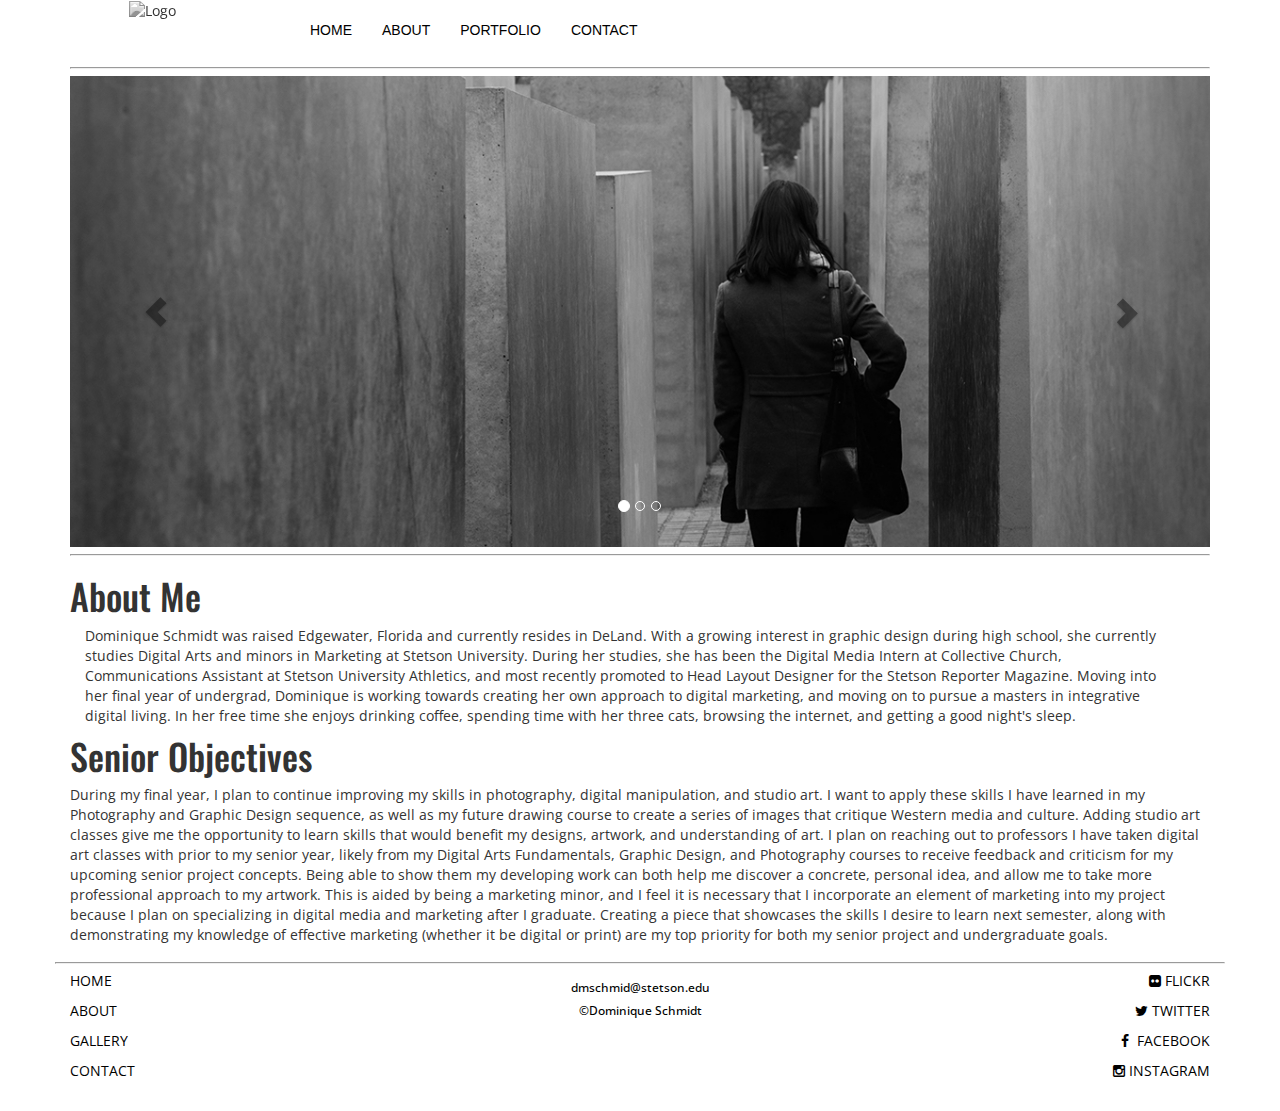
==== commit 820d37c3: "Add files via upload" ====
--- a/index.html
+++ b/index.html
@@ -54,7 +54,7 @@
 <header class="row">
 
 	<div class="col-sm-2 col-md-2  logo col-lg-2">
-		<p><img src="images/gallery/Logo.jpg" alt="Logo"/></p> 
+		<p><img src="images/Logo.jpg" alt="Logo"/></p> 
 	</div>
   
   
@@ -144,19 +144,23 @@
     <hr class="divider">
     
     <div class="padding">
-	  <h1>Welcome</h1>
+	  <h1>About Me</h1>
      
    
       </div>
       
       <div class="row col-md-12">  
 
-      <p class="col-lg-offset-0 col-md-12 col-lg-12">Welcome to Dominique Schmidt's website. Here you will be able to find selected work throghout her undergraduate carrer at Stetson University, learn more about Dominique, and how she got here. </p></div>
+      <p class="col-lg-offset-0 col-md-12 col-lg-12">Dominique Schmidt was raised Edgewater, Florida and currently resides in DeLand. With a growing interest in graphic design during high school, she currently studies Digital Arts and minors in Marketing at Stetson University. During her studies, she has been the Digital Media Intern at Collective Church, Communications Assistant at Stetson University Athletics, and most recently promoted to Head Layout Designer for the Stetson Reporter Magazine. Moving into her final year of undergrad, Dominique is working towards creating her own approach to digital marketing, and moving on to pursue a masters in integrative digital living. In her free time she enjoys drinking coffee, spending time with her three cats, browsing the internet, and getting a good night's sleep. </p></div>
+		
+		<div class="padding">
+	  <h1>Senior Objectives</h1>
+    <p>During my final year, I plan to continue improving my skills in photography, digital manipulation, and studio art. I want to apply these skills I have learned in my Photography and Graphic Design sequence, as well as my future drawing course to create a series of images that critique Western media and culture. Adding studio art classes give me the opportunity to learn skills that would benefit my designs, artwork, and understanding of art. I plan on reaching out to professors I have taken digital art classes with prior to my senior year, likely from my Digital Arts Fundamentals, Graphic Design, and Photography courses to receive feedback and criticism for my upcoming senior project concepts. Being able to show them my developing work can both help me discover a concrete, personal idea, and allow me to take more professional approach to my artwork. This is aided by being a marketing minor, and I feel it is necessary that I incorporate an element of marketing into my project because I plan on specializing in digital media and marketing after I graduate. Creating a piece that showcases the skills I desire to learn next semester, along with demonstrating my knowledge of effective marketing (whether it be digital or print) are my top priority for both my senior project and undergraduate goals.</p>
      
    
-      </div
+	</div>
  
-	><!-- InstanceEndEditable -->
+	<!-- InstanceEndEditable -->
 </div>
  
 <!-- Middle Content  ends-->
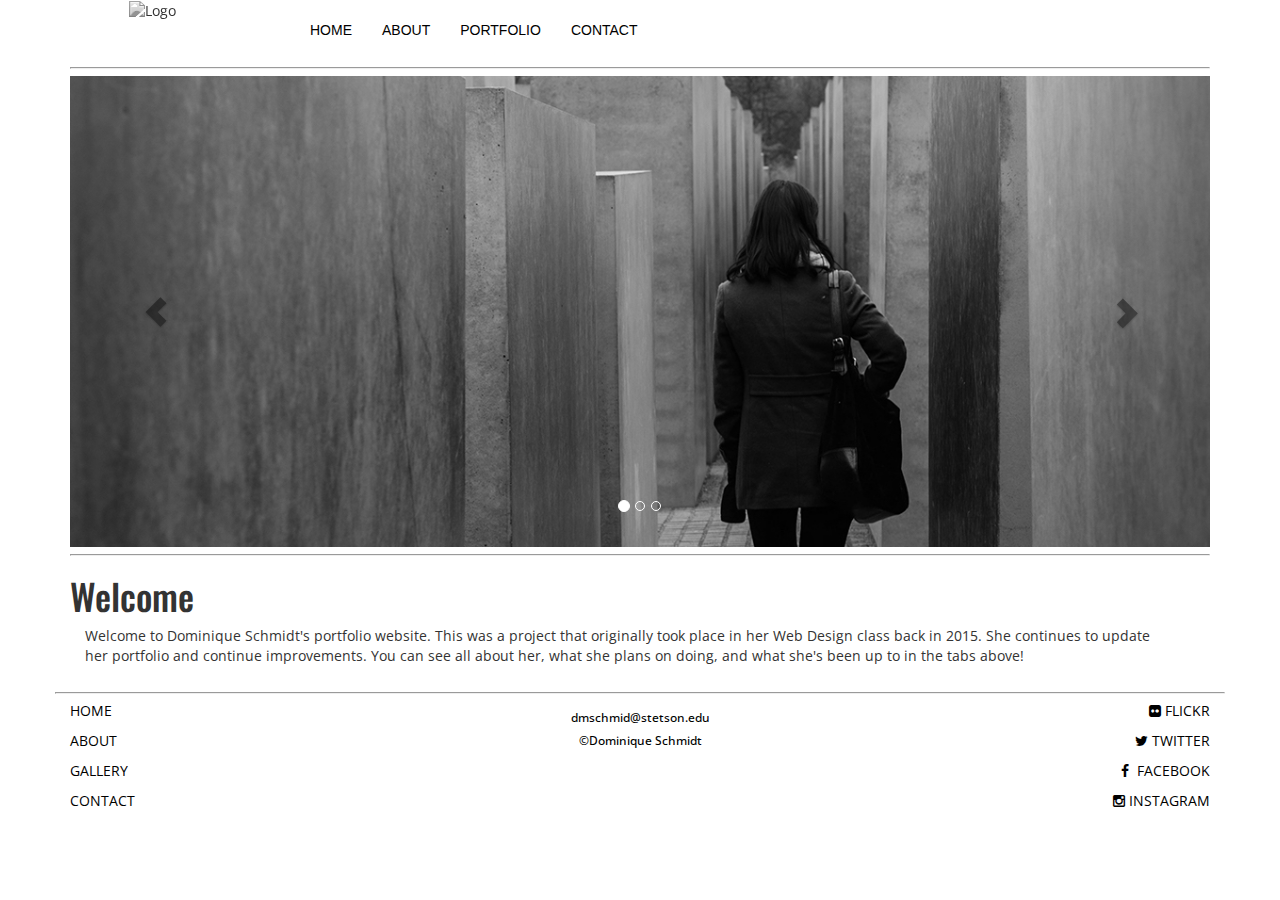
==== commit f44f3aea: "Add files via upload" ====
--- a/index.html
+++ b/index.html
@@ -144,21 +144,20 @@
     <hr class="divider">
     
     <div class="padding">
-	  <h1>About Me</h1>
+	  <h1>Welcome</h1>
      
    
       </div>
       
       <div class="row col-md-12">  
 
-      <p class="col-lg-offset-0 col-md-12 col-lg-12">Dominique Schmidt was raised Edgewater, Florida and currently resides in DeLand. With a growing interest in graphic design during high school, she currently studies Digital Arts and minors in Marketing at Stetson University. During her studies, she has been the Digital Media Intern at Collective Church, Communications Assistant at Stetson University Athletics, and most recently promoted to Head Layout Designer for the Stetson Reporter Magazine. Moving into her final year of undergrad, Dominique is working towards creating her own approach to digital marketing, and moving on to pursue a masters in integrative digital living. In her free time she enjoys drinking coffee, spending time with her three cats, browsing the internet, and getting a good night's sleep. </p></div>
+      <p class="col-lg-offset-0 col-md-12 col-lg-12">Welcome to Dominique Schmidt's portfolio website. This was a project that originally took place in her Web Design class back in 2015. She continues to update her portfolio and continue improvements. You can see all about her, what she plans on doing, and what she's been up to in the tabs above! </p></div>
 		
 		<div class="padding">
-	  <h1>Senior Objectives</h1>
-    <p>During my final year, I plan to continue improving my skills in photography, digital manipulation, and studio art. I want to apply these skills I have learned in my Photography and Graphic Design sequence, as well as my future drawing course to create a series of images that critique Western media and culture. Adding studio art classes give me the opportunity to learn skills that would benefit my designs, artwork, and understanding of art. I plan on reaching out to professors I have taken digital art classes with prior to my senior year, likely from my Digital Arts Fundamentals, Graphic Design, and Photography courses to receive feedback and criticism for my upcoming senior project concepts. Being able to show them my developing work can both help me discover a concrete, personal idea, and allow me to take more professional approach to my artwork. This is aided by being a marketing minor, and I feel it is necessary that I incorporate an element of marketing into my project because I plan on specializing in digital media and marketing after I graduate. Creating a piece that showcases the skills I desire to learn next semester, along with demonstrating my knowledge of effective marketing (whether it be digital or print) are my top priority for both my senior project and undergraduate goals.</p>
+	  <h1>&nbsp;</h1>
      
    
-	</div>
+      </div
  
 	<!-- InstanceEndEditable -->
 </div>
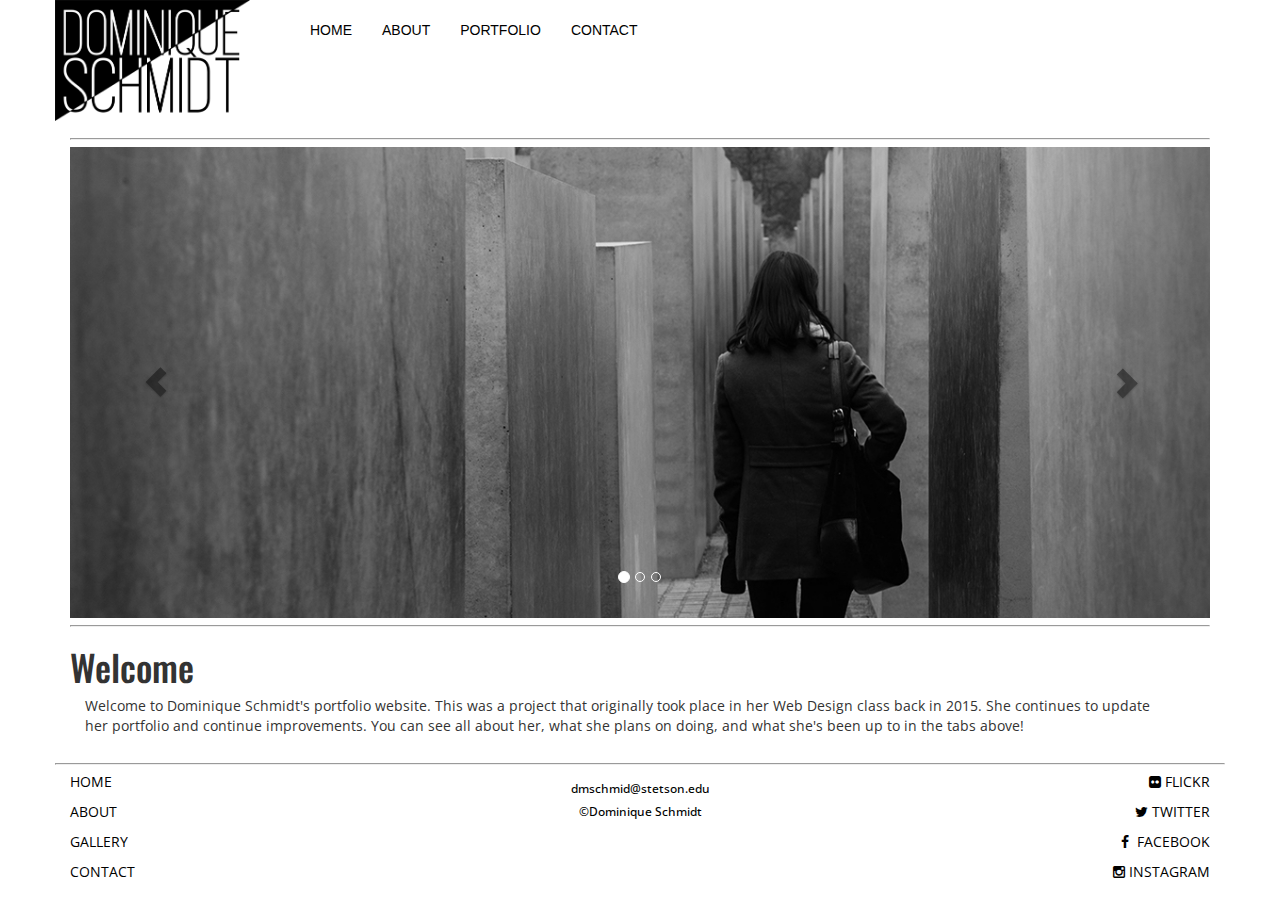
==== commit bdd461d9: "Update index.html" ====
--- a/index.html
+++ b/index.html
@@ -54,7 +54,7 @@
 <header class="row">
 
 	<div class="col-sm-2 col-md-2  logo col-lg-2">
-		<p><img src="images/Logo.jpg" alt="Logo"/></p> 
+		<p><img src="../images/gallery/Logo.jpg" alt="Logo"/></p> 
 	</div>
   
   
@@ -235,4 +235,4 @@
     
  <!-- /Bootstrap  ================================================== -->
 </body>
-<!-- InstanceEnd --></html>+<!-- InstanceEnd --></html>
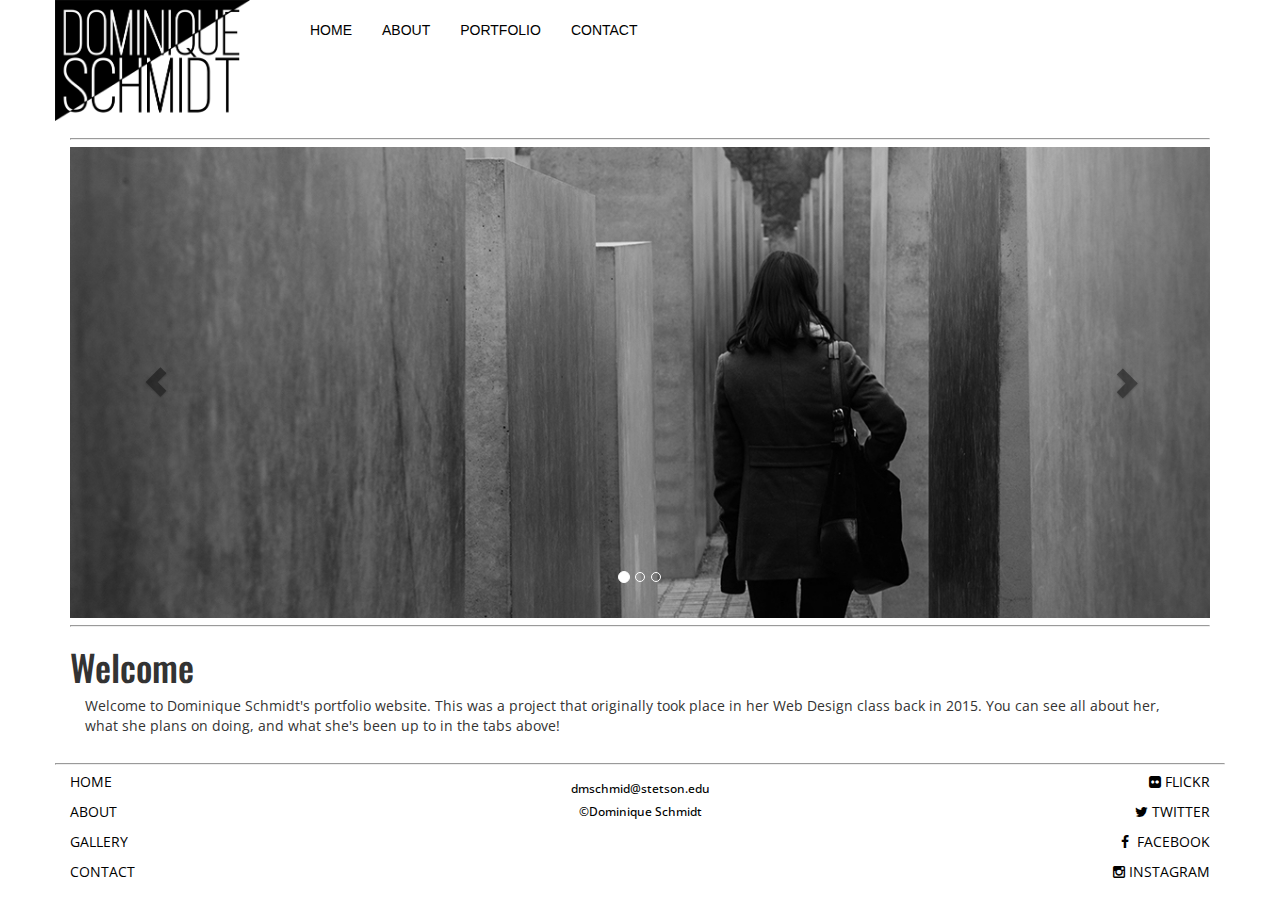
==== commit 088ce90c: "Add files via upload" ====
--- a/index.html
+++ b/index.html
@@ -54,7 +54,7 @@
 <header class="row">
 
 	<div class="col-sm-2 col-md-2  logo col-lg-2">
-		<p><img src="../images/gallery/Logo.jpg" alt="Logo"/></p> 
+		<p><img src="images/gallery/Logo.jpg" alt="Logo"/></p> 
 	</div>
   
   
@@ -151,13 +151,14 @@
       
       <div class="row col-md-12">  
 
-      <p class="col-lg-offset-0 col-md-12 col-lg-12">Welcome to Dominique Schmidt's portfolio website. This was a project that originally took place in her Web Design class back in 2015. She continues to update her portfolio and continue improvements. You can see all about her, what she plans on doing, and what she's been up to in the tabs above! </p></div>
+      <p class="col-lg-offset-0 col-md-12 col-lg-12">Welcome to Dominique Schmidt's portfolio website. This was a project that originally took place in her Web Design class back in 2015. You can see all about her, what she plans on doing, and what she's been up to in the tabs above! </p></div>
 		
 		<div class="padding">
 	  <h1>&nbsp;</h1>
      
    
-      </div
+	</div>
+	
  
 	<!-- InstanceEndEditable -->
 </div>
@@ -235,4 +236,4 @@
     
  <!-- /Bootstrap  ================================================== -->
 </body>
-<!-- InstanceEnd --></html>
+<!-- InstanceEnd --></html>